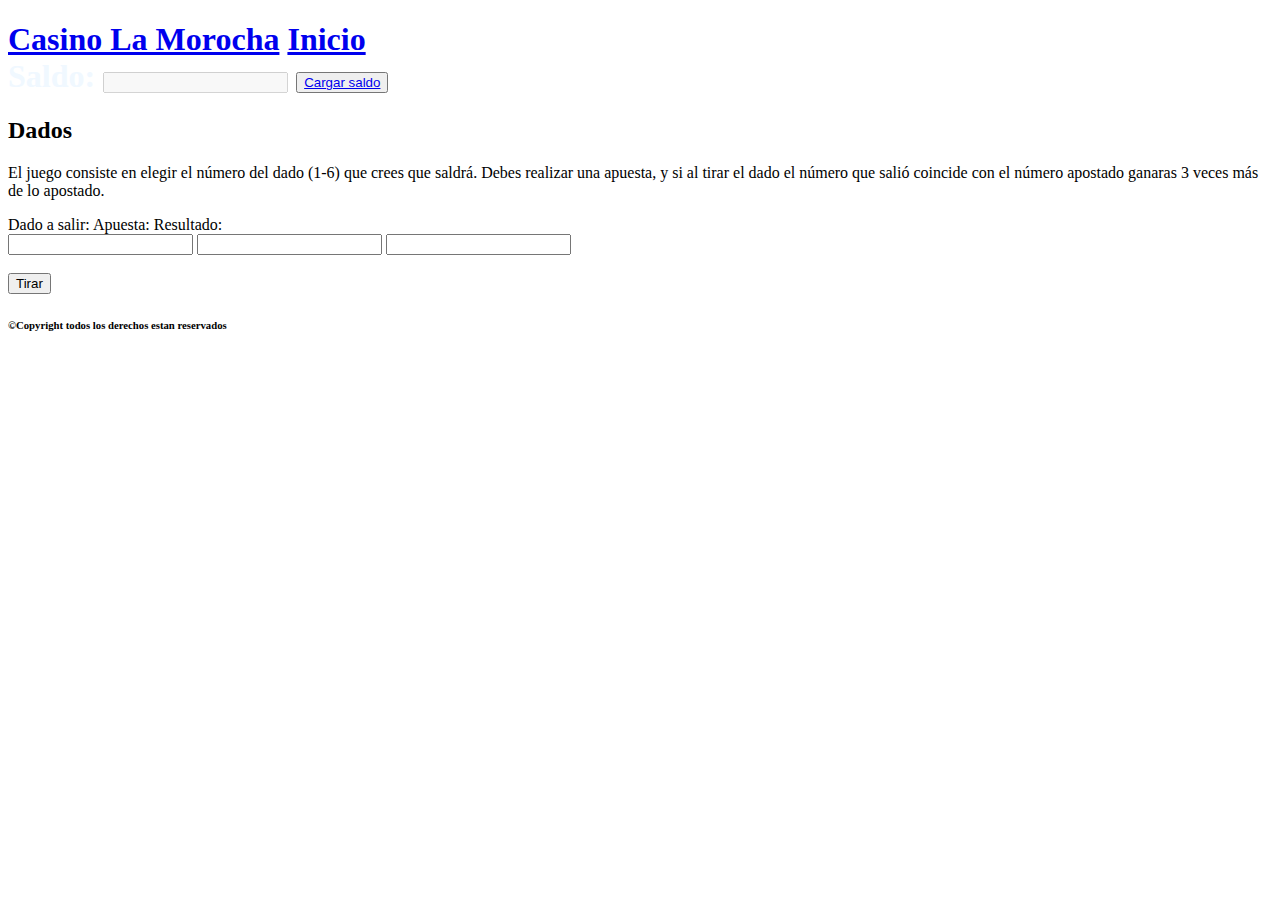
==== dadoJuego.html @ 7d9b4c11 "correciones de img" ====
<!DOCTYPE html>
<html lang="en">
<head>
    <meta charset="UTF-8">
    <meta http-equiv="X-UA-Compatible" content="IE=edge">
    <meta name="viewport" content="width=device-width, initial-scale=1.0">
    <link rel="stylesheet" href="css/main.css">
    <link rel="stylesheet" href="https://fonts.googleapis.com/css2?family=Material+Symbols+Outlined:opsz,wght,FILL,GRAD@20..48,100..700,0..1,-50..200" />
    <title>La Morocha</title>
</head>
<body class="body_index_comprar">
    <div class="div_index">
        <header>
            <nav class="nav_comprar">
                <h1 class="title_index"><a class="nav_comprar_letras" href="index.html">Casino La Morocha</a>
                <span class="span_comprar"><a class="nav_comprar_letras" href="index.html">Inicio</a></span>
                <div class="saldo_container span_comprar2" >
                    <span  style="color: aliceblue;">Saldo:</span>
                    <input id="input_saldo" type="number" disabled="" >
                    <button><a href="saldo.html">Cargar saldo</a></button>
                </div>
            </nav>
        </header>
        <main class="main_juego_dados">
            <h2 class="titulo_juego_dado">Dados</h2>
            <p class="introduccion_juego_dado"> El juego consiste en elegir el número del dado (1-6) que crees que saldrá. 
                Debes realizar una apuesta, y si al tirar el dado el número que salió coincide con el número apostado ganaras 3 veces más de 
                lo apostado.</p>
            <div class="juego_dado_container">
                <div class="juego_container">
                    <div class="contenido_juego_dado">
                        <div class="labels_container">
                            <label for="">Dado a salir:</label>
                            <label for="">Apuesta:</label>
                            <label for="">Resultado:</label>
                            <div class="caca">
                                <!-- <h3 class="h3_resultado_win">GANASTE</h3> -->
                            </div>
                        </div>
                        <div class="inputs_container">
                            <input id="dado_apostado" type="text" >
                            <input id="apuesta" type="text" >
                            <input id="resultado_apuesta" type="text">
                        </div>
                    </div>
                    <div class="resultado_imagen">
                        <img class="img_resultado" src="imgJuegos/dadoMuestra.jpg" alt="">
                    </div>
                </div>
                <button id="jugar" class="btn_tirar" type="submit">Tirar</button>
            </div> 
        </main>
    </div>
    <h6 class="h6_compra">©Copyright todos los derechos estan reservados</h6>
    <script src="/js/juegoDado.js"></script>
</body>
</html>
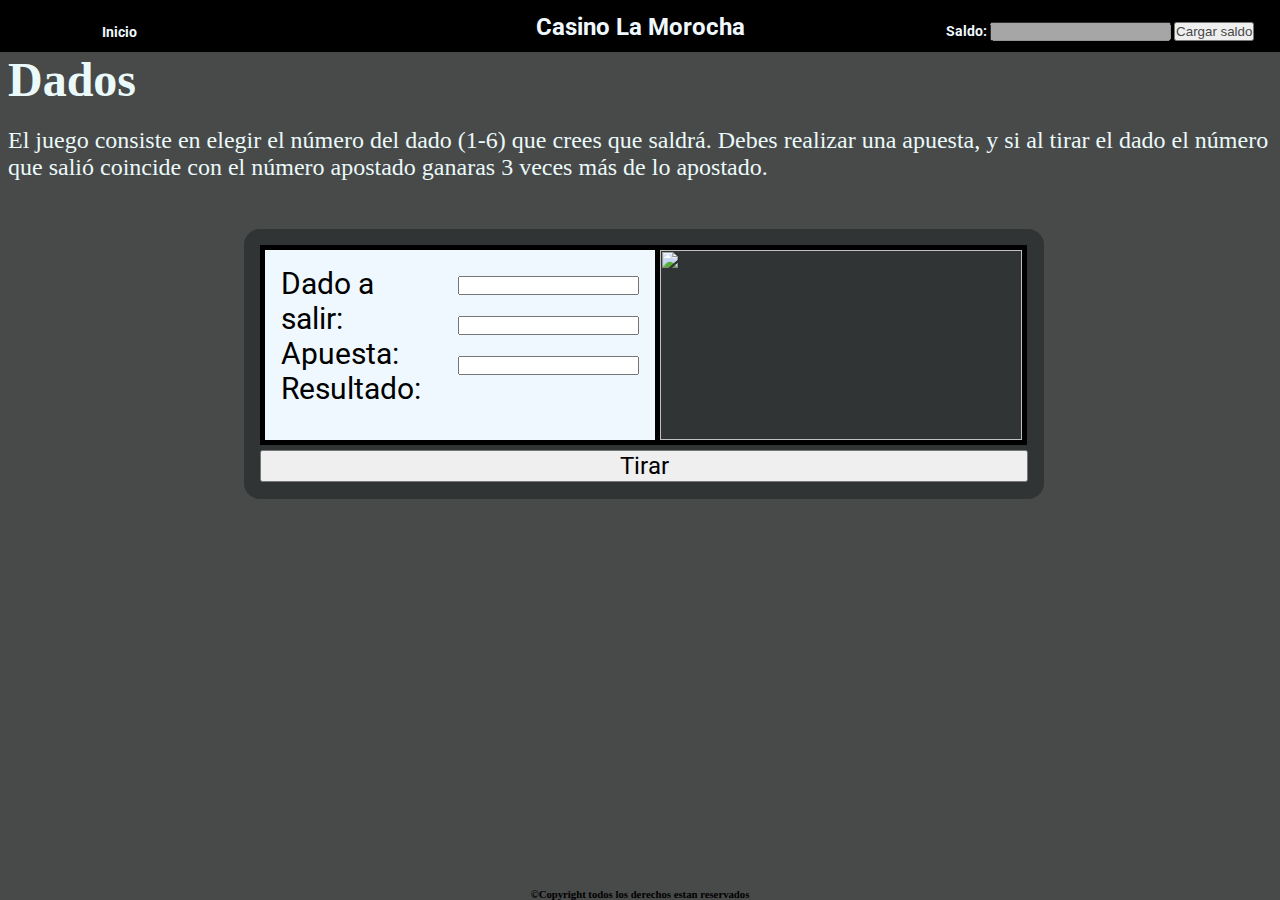
==== commit 3239286d: "asd" ====
--- a/dadoJuego.html
+++ b/dadoJuego.html
@@ -52,6 +52,6 @@
         </main>
     </div>
     <h6 class="h6_compra">©Copyright todos los derechos estan reservados</h6>
-    <script src="/js/juegoDado.js"></script>
+    <script src="js/juegoDado.js"></script>
 </body>
 </html>--- a/css/main.css
+++ b/css/main.css
@@ -0,0 +1,593 @@
+@import url("https://fonts.googleapis.com/css2?family=Pacifico&family=Poppins:wght@200&family=Roboto:wght@500&display=swap");
+* {
+  box-sizing: border-box;
+  margin: 0;
+  padding: 0;
+  text-decoration: none;
+}
+
+.body_index {
+  background-color: #484949;
+  width: 100%;
+  height: 100vh;
+  display: flex;
+  flex-direction: column;
+  justify-content: space-between;
+}
+.body_index .div_index {
+  height: 80%;
+}
+.body_index .div_index header {
+  background-color: #000;
+  height: 10%;
+  margin-top: 0;
+  position: relative;
+}
+.body_index .div_index header nav {
+  position: absolute;
+  width: 100%;
+  top: 25%;
+}
+.body_index .div_index header nav .title_index {
+  font-family: "Roboto", sans-serif;
+  font-size: 1.5em;
+  text-align: center;
+  color: #eaf9f9;
+}
+.body_index .div_index header nav .title_index .index_titulo {
+  color: aliceblue;
+}
+.body_index .div_index .main_index {
+  display: flex;
+  margin-top: 5%;
+  gap: 5px;
+  height: 70%;
+}
+.body_index .div_index .main_index .div_comprar_index {
+  background-image: url(imagenesIndex/R.jpeg);
+  background-size: cover;
+  width: 100%;
+  height: 100%;
+  position: relative;
+}
+.body_index .div_index .main_index .div_comprar_index .a_index {
+  text-align: center;
+  position: absolute;
+  top: 50%;
+  left: 50%;
+  font-size: 2rem;
+  color: #000;
+  text-shadow: 3px 1px #eaf9f9;
+  text-decoration: none;
+}
+.body_index .div_index .main_index .div_jugar_index {
+  background-image: url(imagenesIndex/jugarInicio.jpeg);
+  background-size: cover;
+  width: 100%;
+  height: 100%;
+  position: relative;
+}
+.body_index .div_index .main_index .div_jugar_index .a_index {
+  text-align: center;
+  position: absolute;
+  top: 50%;
+  left: 50%;
+  font-size: 2rem;
+  color: #000;
+  text-shadow: 3px 1px #eaf9f9;
+  text-decoration: none;
+}
+.body_index .h6_index {
+  text-align: center;
+}
+
+.body_index_comprar {
+  background-color: #484949;
+  width: 100%;
+  height: 100vh;
+  display: flex;
+  flex-direction: column;
+  justify-content: space-between;
+}
+.body_index_comprar div header {
+  background-color: #000;
+  height: 52px;
+  margin-top: 0;
+  position: relative;
+}
+.body_index_comprar div header nav {
+  position: absolute;
+  width: 100%;
+  top: 25%;
+}
+.body_index_comprar div header nav .title_index {
+  font-family: "Roboto", sans-serif;
+  font-size: 1.5em;
+  text-align: center;
+}
+.body_index_comprar div header nav .title_index .nav_comprar_letras {
+  color: aliceblue;
+}
+.body_index_comprar div header nav .span_comprar {
+  position: absolute;
+  left: 8%;
+  bottom: 0;
+  font-size: 0.6em;
+}
+.body_index_comprar div header nav .span_comprar .nav_comprar_letras {
+  color: aliceblue;
+}
+.body_index_comprar div header nav .span_comprar2 {
+  position: absolute;
+  right: 2%;
+  bottom: 0;
+  font-size: 0.6em;
+}
+.body_index_comprar div header nav .span_comprar2 a {
+  color: #484949;
+}
+.body_index_comprar div main {
+  margin-left: 8px;
+}
+.body_index_comprar div main .contendor .contenedor_filtros div h2 {
+  color: #eaf9f9;
+  font-size: 2.5em;
+  font-family: "Roboto", sans-serif;
+  margin-bottom: 1em;
+}
+.body_index_comprar div main .contendor .contenedor_filtros .filtros_de_busqueda {
+  margin-top: 10px;
+  display: flex;
+  justify-content: space-between;
+}
+.body_index_comprar div main .contendor .contenedor_filtros .filtros_de_busqueda .botonera {
+  display: flex;
+  justify-content: space-between;
+  width: 40%;
+}
+.body_index_comprar div main .contendor .contenedor_filtros .filtros_de_busqueda .botonera .btn_filtros {
+  background-color: #eaf9f9;
+  width: 100%;
+  font-size: 1.3em;
+  font-family: "Roboto", sans-serif;
+  margin-left: 1.5em;
+  border-radius: 10px;
+  cursor: pointer;
+}
+.body_index_comprar div main .contendor .contenedor_filtros .filtros_de_busqueda .carrito {
+  margin-right: 2em;
+}
+.body_index_comprar div main .contendor .contenedor_filtros .filtros_de_busqueda .carrito a {
+  text-decoration: none;
+  color: #eaf9f9;
+}
+.body_index_comprar div main .contendor .contenedor_filtros .filtros_de_busqueda .carrito .numero_carrito {
+  font-size: 2.5em;
+  color: #eaf9f9;
+}
+.body_index_comprar div main .contendor .productos_container {
+  margin-top: 15px;
+  display: grid;
+  grid-template-columns: 1fr 1fr 1fr 1fr;
+  gap: 10px;
+}
+.body_index_comprar div main .contendor .productos_container .productos {
+  border: 5px solid #d8dee0;
+  border-radius: 1rem;
+  background-color: #eaf9f9;
+  padding: 15px;
+  width: 380px;
+  margin-left: 1em;
+  display: flex;
+  flex-direction: column;
+}
+.body_index_comprar div main .contendor .productos_container .productos h3 {
+  text-align: center;
+  font-family: "Roboto", sans-serif;
+}
+.body_index_comprar div main .contendor .productos_container .productos span {
+  text-align: center;
+}
+.body_index_comprar div main .contendor .productos_container .productos button {
+  border-radius: 10px;
+  height: 30px;
+}
+.body_index_comprar .h6_compra {
+  margin-top: 20px;
+  text-align: center;
+}
+
+.body_index_comprar .div_index .main_carrito {
+  margin-left: 0;
+}
+.body_index_comprar .div_index .main_carrito .contendor .contenedor_filtros {
+  margin-left: 2rem;
+}
+.body_index_comprar .div_index .main_carrito .contendor .contenedor_filtros .carrito_carrito {
+  display: flex;
+  justify-content: space-between;
+}
+.body_index_comprar .div_index .main_carrito .contendor .contenedor_filtros .carrito_carrito p a {
+  font-size: 1.5em;
+  font-family: "Roboto", sans-serif;
+  color: #eaf9f9;
+}
+.body_index_comprar .div_index .main_carrito .contendor .contenedor_filtros .carrito_carrito div {
+  margin-right: 2rem;
+}
+.body_index_comprar .div_index .main_carrito .contendor .contenedor_filtros .carrito_carrito div a {
+  text-decoration: none;
+  color: #eaf9f9;
+}
+.body_index_comprar .div_index .main_carrito .contendor .contenedor_filtros .carrito_carrito div .numero_carrito {
+  color: #eaf9f9;
+  font-size: 2.5em;
+}
+.body_index_comprar .div_index .main_carrito .contenedor_carrito {
+  background-color: #797575;
+  display: flex;
+  flex-direction: column;
+  gap: 1rem;
+}
+.body_index_comprar .div_index .main_carrito .contenedor_carrito .carrito_items {
+  background-color: #eaf9f9;
+  border-radius: 1rem;
+  display: flex;
+  justify-content: space-between;
+  align-items: center;
+  width: 90vw;
+  height: 150px;
+  padding: 3rem;
+  margin-left: 3rem;
+  margin-top: 0.5rem;
+  margin-bottom: 0.5rem;
+}
+.body_index_comprar .div_index .main_carrito .contenedor_carrito .carrito_items img {
+  width: 11rem;
+}
+.body_index_comprar .div_index .main_carrito .contenedor_carrito .carrito_items div {
+  color: #303435;
+  align-items: center;
+  width: 15%;
+}
+.body_index_comprar .div_index .main_carrito .carro_vacio {
+  width: 90vw;
+  height: 70px;
+  margin-left: 3rem;
+  border-radius: 1rem;
+  background-color: #eaf9f9;
+  padding: 3rem;
+}
+.body_index_comprar .div_index .main_carrito .carro_vacio p {
+  font-size: 1.5em;
+  font-family: "Roboto", sans-serif;
+}
+.body_index_comprar .div_index .main_carrito .opciones_de_compra {
+  background-color: #eaf9f9;
+  display: flex;
+  justify-content: flex-end;
+  width: 90vw;
+  height: 70px;
+  align-items: center;
+  margin-left: 3rem;
+  border-radius: 1rem;
+}
+.body_index_comprar .div_index .main_carrito .opciones_de_compra div {
+  display: flex;
+  gap: 3rem;
+  margin-right: 1rem;
+}
+.body_index_comprar .div_index .main_carrito .opciones_de_compra div p {
+  font-size: 1.5em;
+  font-family: "Roboto", sans-serif;
+}
+.body_index_comprar .div_index .main_carrito .opciones_de_compra div button {
+  width: 7rem;
+  height: 2rem;
+  border-radius: 0.5rem;
+}
+.body_index_comprar .div_index .main_carrito .opciones_de_compra div .btn_vaciar {
+  background-color: rgb(203, 221, 222);
+}
+.body_index_comprar .div_index .main_carrito .opciones_de_compra div .btn_cancelar {
+  background-color: rgb(3, 3, 3);
+}
+.body_index_comprar .div_index .main_carrito .opciones_de_compra div .btn_cancelar a {
+  color: #eaf9f9;
+}
+.body_index_comprar .div_index .main_carrito .opciones_de_compra div .btn_comprar {
+  background-color: #eaf9f9;
+  color: #484949;
+}
+
+body .div_index header nav .span-juego {
+  position: absolute;
+  left: 8%;
+  bottom: 0;
+  font-family: "Roboto", sans-serif;
+}
+body .div_index header nav .span-juego a {
+  color: #eaf9f9;
+}
+body .div_index .introducion_juegos {
+  margin-left: 1rem;
+}
+body .div_index .introducion_juegos .h2_juegos {
+  color: #eaf9f9;
+  font-size: 3rem;
+}
+body .div_index .introducion_juegos .p_juego {
+  color: #eaf9f9;
+  font-size: 1.5em;
+}
+body .div_index .juegos_container {
+  display: grid;
+  grid-template-columns: 1fr 1fr 1fr 1fr;
+  gap: 2rem;
+  padding: 1rem;
+}
+body .div_index .juegos_container .juego {
+  height: 200px;
+  overflow: hidden;
+  position: relative;
+}
+body .div_index .juegos_container .juego img {
+  width: 100%;
+  height: 100%;
+}
+body .div_index .juegos_container .juego a {
+  position: absolute;
+  top: 50%;
+  left: 50%;
+  font-size: 3rem;
+  font-family: "Roboto", sans-serif;
+  color: #eaf9f9;
+  transform: translate(-50%, -50%);
+}
+
+.main_juego_dados .titulo_juego_dado {
+  color: #eaf9f9;
+  font-size: 3rem;
+}
+.main_juego_dados .introduccion_juego_dado {
+  margin-top: 20px;
+  color: #eaf9f9;
+  font-size: 1.5em;
+}
+.main_juego_dados .juego_dado_container {
+  width: 800px;
+  height: 270px;
+  background-color: #303435;
+  display: flex;
+  border-radius: 1rem;
+  flex-direction: column;
+  padding: 1rem;
+  margin: auto;
+  margin-top: 3rem;
+}
+.main_juego_dados .juego_dado_container .juego_container {
+  width: 800px;
+  display: flex;
+}
+.main_juego_dados .juego_dado_container .juego_container .contenido_juego_dado {
+  display: flex;
+  padding: 1rem;
+  width: 400px;
+  height: 200px;
+  background-color: aliceblue;
+  border: solid 5px;
+}
+.main_juego_dados .juego_dado_container .juego_container .contenido_juego_dado .labels_container {
+  display: flex;
+  flex-direction: column;
+}
+.main_juego_dados .juego_dado_container .juego_container .contenido_juego_dado .labels_container label {
+  font-size: 1.9rem;
+  font-family: "Roboto", sans-serif;
+}
+.main_juego_dados .juego_dado_container .juego_container .contenido_juego_dado .labels_container .h3_resultado_win {
+  font-family: "Roboto", sans-serif;
+  font-size: 2rem;
+  text-align: center;
+  margin-top: 1rem;
+  color: green;
+}
+.main_juego_dados .juego_dado_container .juego_container .contenido_juego_dado .labels_container .h3_resultado_lost {
+  font-family: "Roboto", sans-serif;
+  font-size: 2rem;
+  text-align: center;
+  margin-top: 1rem;
+  color: red;
+}
+.main_juego_dados .juego_dado_container .juego_container .contenido_juego_dado .inputs_container {
+  display: flex;
+  flex-direction: column;
+  margin-left: 1rem;
+  margin-top: 10px;
+  gap: 1.3rem;
+}
+.main_juego_dados .juego_dado_container .juego_container .resultado_imagen {
+  width: 367px;
+  overflow: hidden;
+  border-right: solid 5px;
+  border-top: solid 5px;
+  border-bottom: solid 5px;
+}
+.main_juego_dados .juego_dado_container .juego_container .resultado_imagen .img_resultado {
+  width: 100%;
+  height: 100%;
+}
+.main_juego_dados .juego_dado_container .btn_tirar {
+  height: 2rem;
+  font-size: 1.5em;
+  font-family: "Roboto", sans-serif;
+  margin-top: 5px;
+}
+
+.reglas-piedra {
+  margin-left: 0.5rem;
+  margin-top: 1rem;
+}
+.reglas-piedra .titulo_juego_piedra {
+  font-size: 2rem;
+  font-family: "Roboto", sans-serif;
+  color: #eaf9f9;
+}
+.reglas-piedra .introduccion_juego_piedra {
+  font-size: 1.5em;
+  font-family: "Roboto", sans-serif;
+  color: #eaf9f9;
+  margin-top: 0.5rem;
+}
+
+.contendor-apuesta-piedra {
+  display: flex;
+  justify-content: center;
+}
+.contendor-apuesta-piedra .label-piedra {
+  font-size: 1.5em;
+  margin-right: 0.5rem;
+  margin-left: 0.5rem;
+  color: #eaf9f9;
+}
+.contendor-apuesta-piedra .gano {
+  color: green;
+  font-size: 1.3em;
+}
+.contendor-apuesta-piedra .perdio {
+  color: red;
+  font-size: 1.3em;
+}
+
+.contenderPiedra {
+  background-color: #a2b3b5;
+  width: 70%;
+  height: 80%;
+  margin-left: 18rem;
+  margin-top: 3rem;
+}
+.contenderPiedra .main_juego_piedra {
+  display: flex;
+  flex-direction: column;
+  align-items: center;
+  justify-content: center;
+  padding: 2rem;
+  text-align: center;
+}
+.contenderPiedra .main_juego_piedra .instrucciones {
+  margin-bottom: 2rem;
+  font-size: 1.5em;
+}
+.contenderPiedra .main_juego_piedra .marcador {
+  background-color: #484949;
+  padding: 1rem 2rem;
+  border-radius: 1rem;
+  position: relative;
+  display: flex;
+  align-items: center;
+  color: #eaf9f9;
+  font-weight: 600;
+  margin-bottom: 2rem;
+}
+.contenderPiedra .main_juego_piedra .marcador .nombre {
+  position: absolute;
+  color: #eaf9f9;
+  background-color: #303435;
+  line-height: 1;
+  padding: 0.5rem;
+  border-radius: 0.5rem;
+  border: 2px solid #484949;
+}
+.contenderPiedra .main_juego_piedra .marcador .nombre-jugador {
+  right: 85%;
+}
+.contenderPiedra .main_juego_piedra .marcador .nombre-computadora {
+  left: 85%;
+}
+.contenderPiedra .main_juego_piedra .marcador .puntos {
+  font-size: 1.5em;
+}
+.contenderPiedra .main_juego_piedra .elegi-tu-arma {
+  font-size: 1.3em;
+  font-weight: 400;
+  margin-bottom: 0.5rem;
+}
+.contenderPiedra .main_juego_piedra .elegi-tu-arma .armas {
+  display: flex;
+  justify-content: center;
+  gap: 1rem;
+}
+.contenderPiedra .main_juego_piedra .elegi-tu-arma .armas .arma {
+  font-size: 1.5em;
+  background-color: var(--clr-beige);
+  border: 0;
+  padding: 0.5rem;
+  border-radius: 0.5rem;
+  cursor: pointer;
+}
+.contenderPiedra .main_juego_piedra .mensaje {
+  margin-bottom: 2rem;
+  line-height: 1.8;
+}
+.contenderPiedra .main_juego_piedra .mensaje .resultados-dados {
+  font-size: 1.5em;
+}
+.contenderPiedra .main_juego_piedra .mensaje .resultados-dados .eleccion {
+  color: #484949;
+  background-color: #eaf9f9;
+  font-size: 1.3em;
+  border-radius: 0.25rem;
+  padding-inline: 0.25rem;
+}
+.contenderPiedra .main_juego_piedra .mensaje .resultados-text {
+  font-size: 1.5em;
+}
+.contenderPiedra .main_juego_piedra .btn {
+  border: 0;
+  line-height: 1;
+  background-color: #484949;
+  color: #eaf9f9;
+  font-size: 1rem;
+  padding: 0.5rem;
+  border-radius: 0.5rem;
+  cursor: pointer;
+  text-transform: uppercase;
+  font-weight: 600;
+}
+.contenderPiedra .main_juego_piedra .disabled {
+  display: none;
+}
+
+.formulario_cargar_saldo {
+  width: 800px;
+  height: 300px;
+  background-color: #303435;
+  border-radius: 1rem;
+  padding: 1rem;
+  margin: auto;
+  margin-top: -15%;
+}
+.formulario_cargar_saldo div {
+  display: flex;
+  flex-direction: column;
+  margin-top: 1rem;
+}
+.formulario_cargar_saldo div label {
+  color: #eaf9f9;
+  font-size: 1.5em;
+  font-family: "Poppins", sans-serif;
+}
+.formulario_cargar_saldo div input {
+  font-size: 1.3em;
+  background-color: #eaf9f9;
+  border-radius: 0.5rem;
+}
+.formulario_cargar_saldo div button {
+  font-size: 1.5em;
+  font-family: "Poppins", sans-serif;
+  border-radius: 0.5rem;
+  width: 20%;
+  margin: auto;
+  margin-top: 1rem;
+  cursor: pointer;
+}/*# sourceMappingURL=main.css.map */